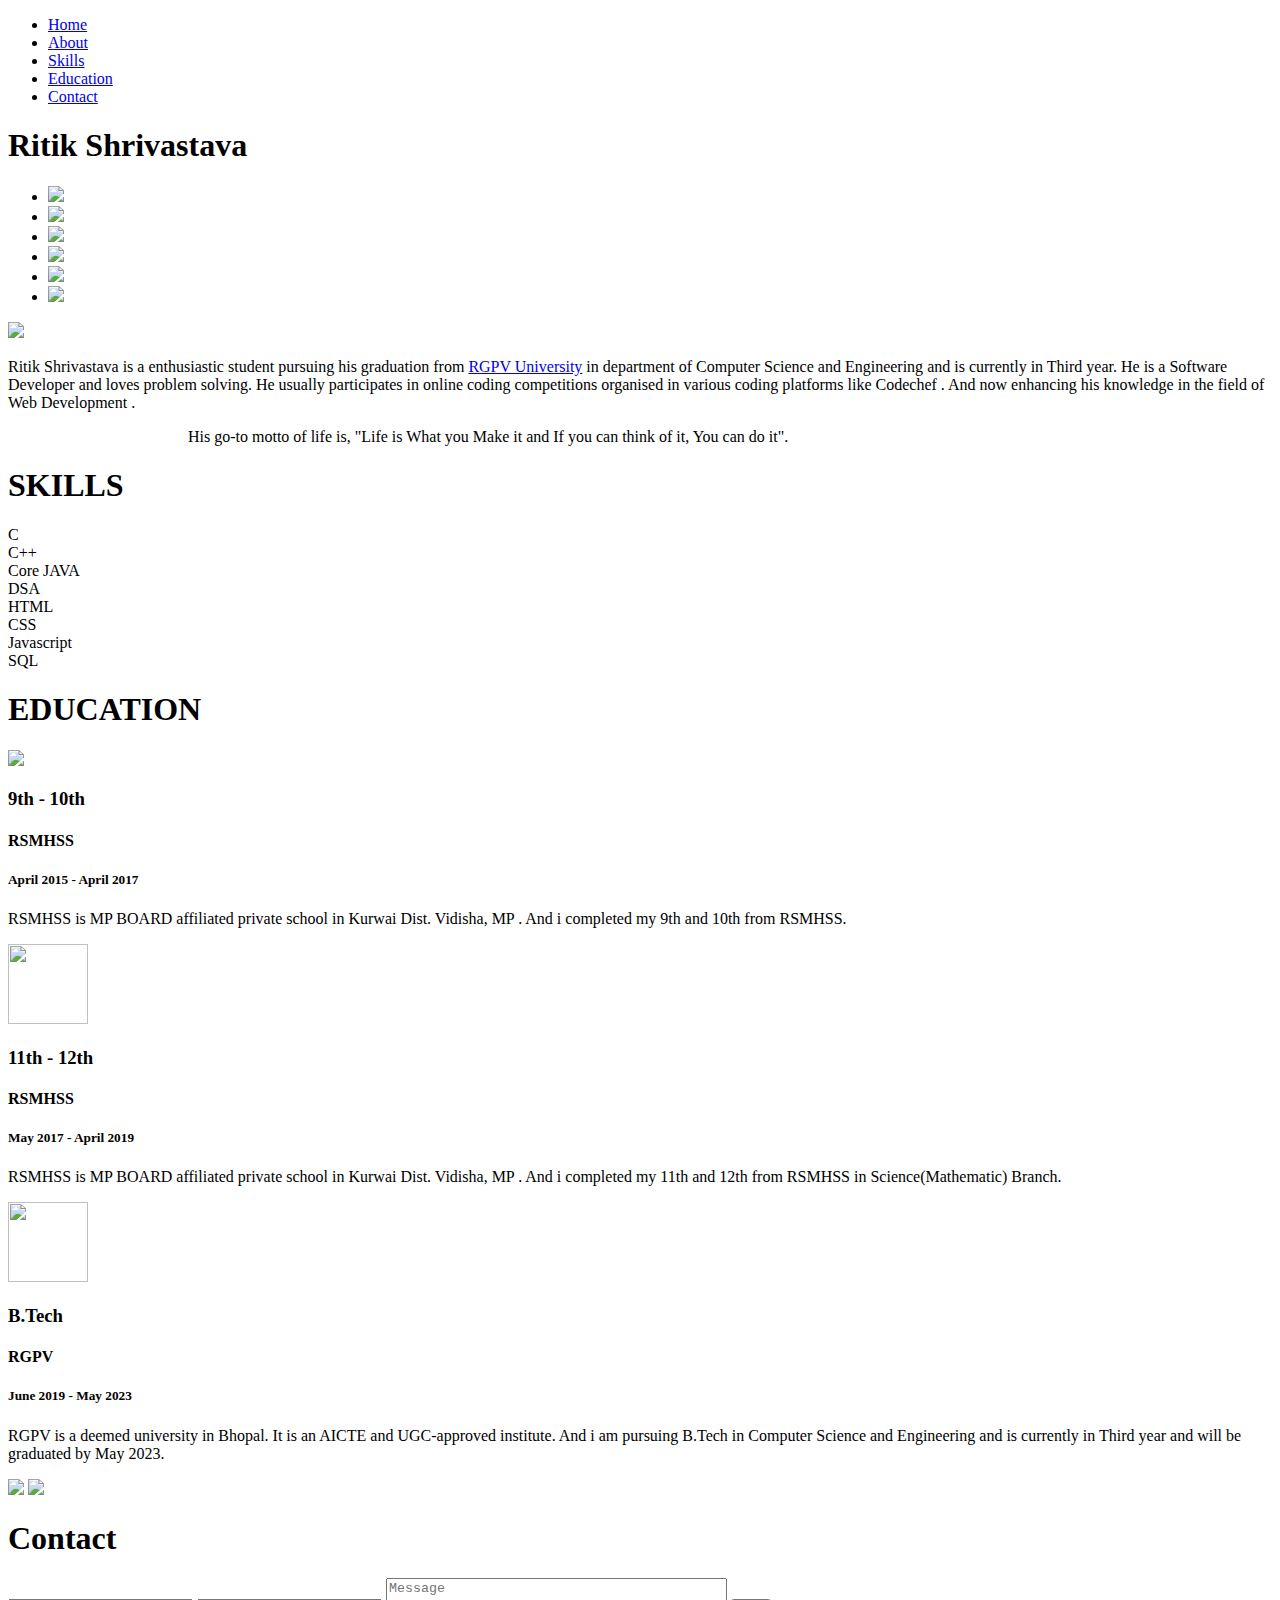
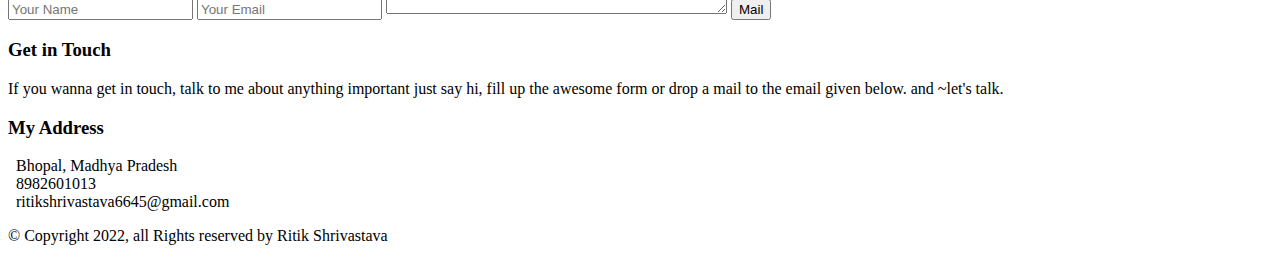
==== index.html @ 06330997 "Update index.html" ====
<!DOCTYPE html>
<html>
<head>
	<title>
		Ritik Shrivastava
	</title>
	<link rel="stylesheet" href="https://use.fontawesome.com/releases/v5.5.0/css/all.css" integrity="sha384-B4dIYHKNBt8Bc12p+WXckhzcICo0wtJAoU8YZTY5qE0Id1GSseTk6S+L3BlXeVIU" crossorigin="anonymous">
	

	<link rel="shortcut icon" type="image/x-icon" href="/-Personal-Portfolio/images/FeviconR2.png">
	<link rel="stylesheet" type="text/css" href="/-Personal-Portfolio/style.css">

	
</head>
<body>
	<header = id = "body-header">
		<nav>
			<ul class="horizontal-list text-center nav-menu">
				<li>
					<a href="#"> Home </a>
				</li>

				<li>
					<a href="#about"> About </a>
				</li>

				<li>
					<a href="#skills"> Skills </a>
				</li>

				<li>
					<a href="#education"> Education </a>
				</li>

				<!-- <li>
					<a href="#portfolio"> Portfolio </a>
				</li> -->
 

				<li>
					<a href="#contact"> Contact </a>
				</li>

			</ul>
		</nav>

		<div>
			<div>
				<h1 id="name-para">
					Ritik Shrivastava
				</h1>
			</div>

			<div id = "nav-underName">
				<ul class="horizontal-list text-center social-icons ">
					
					<li>
					<a href="https://www.linkedin.com/in/ritik-shrivastava-6528751ab/" target="_blank">
						<img src="/-Personal-Portfolio/images/Final_linkedin.png" height="30px">

					</a>
				</li>
				

				<li>
					<a href="https://www.hackerrank.com/ritikshrivastav3" target="_blank">
						<img src="/-Personal-Portfolio/images/Hackerrank.png" height="30px">
					</a>
				</li>

				<li>
					<a href="https://auth.geeksforgeeks.org/user/ritikshrivastava6645/practice/" target="_blank">
						<img src="/-Personal-Portfolio/images/gfg2.png" height="30px">
					</a>
				</li>

				<li>
					<a href="https://leetcode.com/ritik1232/" target="_blank">
						<img src="/-Personal-Portfolio/images/leetcode.png" height="30px">
					</a>
				</li>


				<li>
					<a href="https://www.codechef.com/users/ritik1232" target="_blank">
						<img src="/-Personal-Portfolio/images/CodeChef (@codechef) (1).jfif" height="30px">
					</a>
				</li>

				<li>
					<a href="https://github.com/ritik8982" target="_blank">
						<img src="/-Personal-Portfolio/images/Github.png" height="30px">
					</a>
				</li>

				</ul>
			</div>
		</div>
		
	</header>

	<main>
		<section id = "about">
			<div id="my-image">
				<img src="/-Personal-Portfolio/images/myPhoto.png" height="100px">
			</div>
			<p class ="about-para">
				<span class="text-highlight"> Ritik Shrivastava </span> is a enthusiastic student pursuing his graduation from <a href="https://www.rgpv.ac.in/"> <span class="text-highlight"> RGPV University</span></a> in department of <span class="text-highlight"> Computer Science and Engineering </span>
				 and is currently in Third year. He is a <span class="text-highlight"> Software Developer </span> and loves problem solving. He usually participates in online coding competitions organised in various coding platforms like  <span class="text-highlight">Codechef </span>. And now enhancing his knowledge in the field of <span class="text-highlight"> Web Development </span>.
			</p>
			<p class ="about-para">
				 &emsp; &emsp; &emsp; &emsp;  &emsp; &emsp; &emsp; &emsp; &emsp; His go-to motto of life is, <span class="text-highlight">"Life is What you Make it and If you can think of it, You can do it".</span>
			</p>
		</section>

		<section id = "skills">
			
			<h1 class="section-heading mb75px">
				<span>
					<i class="fas fa-chalkboard-teacher"></i>
				</span>
				<span> SKILLS </span>
			</h1>

			<div class="skills-display">
				<div class="skill-progress">
							<div class="sixty-precent mb-yellow">
								<div class="skill-name">
									<span>C</span>
								</div>
								
							</div>
					</div>

					<div class="skill-progress">
							<div class="eigthy-five-precent mb-blue">
								<div class="skill-name">
									<span>C++</span>
								</div>
								
							</div>
					</div>

					

					<div class="skill-progress">
						<div class="eigthy-precent mb-purple">
								<div class="skill-name">
									<span>Core JAVA</span>
								</div>
								
							</div>
					</div>


					<div class="skill-progress">
						<div class="eigthy-precent mb-dsa">
								<div class="skill-name">
									<span>DSA</span>
								</div>
								
							</div>
					</div>


					<div class="skill-progress">
						<div class="eigthy-precent mb-green">
								<div class="skill-name">
									<span>HTML</span>
								</div>
								
							</div>
					</div>

					<div class="skill-progress">
						<div class="sixty-precent mb-sixty">
								<div class="skill-name">
									<span>CSS</span>
								</div>
								
							</div>
					</div>

					<div class="skill-progress">
							<div class="twenty-precent mb-js">
								<div class="skill-name">
									<span>Javascript</span>
								</div>
								
							</div>
					</div>

					<div class="skill-progress">
							<div class="seventy-five-precent mb-sql">
								<div class="skill-name">
									<span>SQL</span>
								</div>
								
							</div>
					</div>
			</div>
		</section>

				<!-- there is one section of work experience that i don't have , work experience education jaisa hi banega-->

		<section id = "education">

			<h1 class="section-heading mb75px">
				<span>
					<i class="fas fa-graduation-cap"></i>
				</span>
				<span> EDUCATION </span>
			</h1>


				<div class = "timeline">

					<div class="timeline-box">

						<div class="timeline-logo">
							<img src="/-Personal-Portfolio/images/RSMHSS.png" hheight="80px" width="80px">
						<h3 class="cls-font">
							9th - 10th
						</h3>
						<h4 class="school">
							RSMHSS
						</h4>
						<h5 class="duration">
							April 2015 - April 2017
						</h5>
						
						<p class="school-description text-align-justify">RSMHSS is MP BOARD affiliated private school in Kurwai Dist. Vidisha, MP . And i completed my 9th and 10th from RSMHSS.</p>
					</div>

					<div class="timeline-box">

						<div class="timeline-logo">
							<img src="/-Personal-Portfolio/images/RSMHSS.png" height="80px" width="80px">
						</div>
						<h3 class="cls-font">
							11th - 12th
						</h3>
						<h4 class="school">
							RSMHSS
						</h4>
						<h5 class="duration">
							May 2017 - April 2019
						</h5>
						
						<p class="school-description text-align-justify">RSMHSS is MP BOARD affiliated private school in Kurwai Dist. Vidisha, MP . And i completed my 11th and 12th from RSMHSS in Science(Mathematic) Branch.</p>
					</div>

					<div class="timeline-box">

						<div class="timeline-logo">
							<img src="/-Personal-Portfolio/images/University.png" height="80px" width="80px">
						</div>
						<h3 class="cls-font">
							B.Tech
						</h3>
						<h4 class="school">
							RGPV
						</h4>
						<h5 class="duration">
							June 2019 - May 2023
						</h5>
						
						<p class="school-description text-align-justify">RGPV is a deemed university in Bhopal. It is an AICTE and UGC-approved institute. And i am pursuing B.Tech in Computer Science and Engineering and is currently in Third year and will be graduated by May 2023.</p>
					</div>

					<div class="timeline-divider">
						<div class="timeline-traveller">
							<img id ="skills-image-margin" src="file:///C:/Users/HP/Downloads/" height="20px">
							<img src="/-Personal-Portfolio/images/plane-solid.svg" height="20px">
							
							
						</div>
					</div>
					
				</div>
			
		</section>

		<section id = "portfolio">
			<!-- personal project	- To be added soon -->
		</section>

		<section id = "contact">

			<h1 class="section-heading mb75px">

				<span>
					<i class="far fa-address-card"></i>
				</span>
				<span> Contact </span>
				
			</h1>

			<div class="contact-container">
				<div class="contact-container-form">
					<form id="contact-form">
						<input id = "input-name" type="text" name="name" placeholder="Your Name">
						<input id = "input-email" type="text" name="email" placeholder="Your Email">
						<textarea id="input-message" name="input-message" rows="2" cols="40" placeholder="Message"></textarea>
						
						<a href="mailto:ritikshrivastava6645@gmail.com" target="_blank">
							<button class="sub-btn button-submit" type="submit">
							<span class="color-mail"> Mail </span>
						</button>
						</a>
					</form>
					
				</div>
				
				<div class="my-details-container">
					<h3>Get in Touch</h3>
					<p class="get-in-touch">
						If you wanna get in touch, talk to me about anything important just say hi, fill up the awesome form or drop a mail to the email given below. and ~let's talk.
					</p>

					<h3> My Address</h3>
					<div class="my-details-container-info">
						<i class="fas fa-map-marker-alt"></i>
						<span> &nbsp; Bhopal, Madhya Pradesh</span>
					 </div>
					<div class="my-details-container-info">
					<i class="fas fa-mobile-alt"></i>
					<span> &nbsp; 8982601013 </span>
					 </div>
					<div class="my-details-container-info">
						<i class="far fa-envelope"></i>
						<span>&nbsp; ritikshrivastava6645@gmail.com</span>
					 </div>
				</div>
			</div>
			
			<footer>
				<p>
					© Copyright 2022, all Rights reserved by Ritik Shrivastava
				</p>
			
			</footer>
		</section>

		
	</main>

</body>
</html>
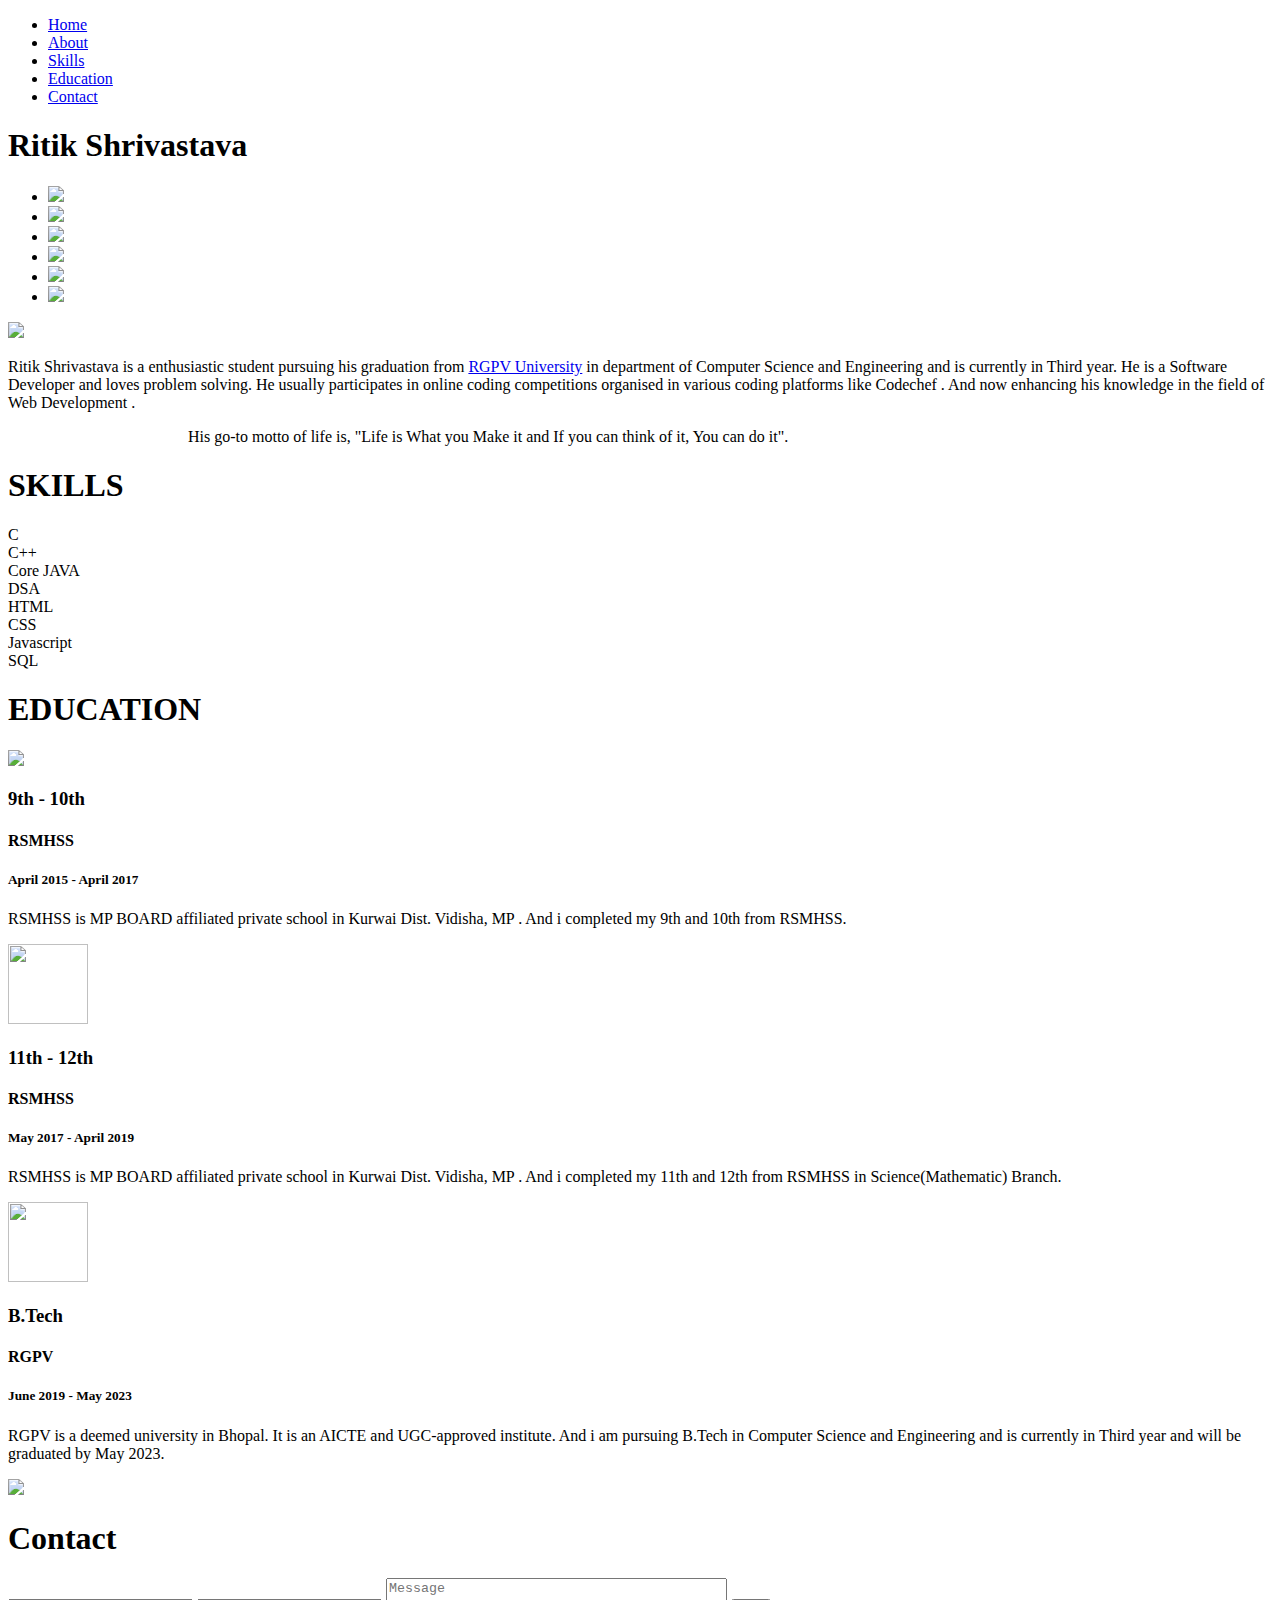
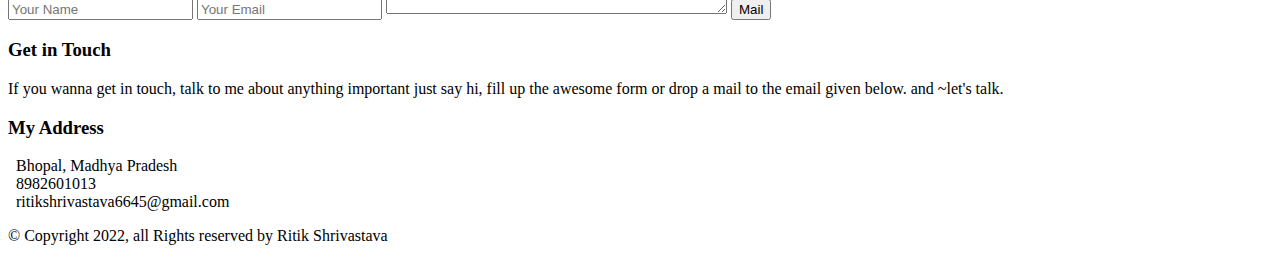
==== commit 6763ef56: "Update index.html" ====
--- a/index.html
+++ b/index.html
@@ -271,7 +271,6 @@
 
 					<div class="timeline-divider">
 						<div class="timeline-traveller">
-							<img id ="skills-image-margin" src="file:///C:/Users/HP/Downloads/" height="20px">
 							<img src="/-Personal-Portfolio/images/plane-solid.svg" height="20px">
 							
 							
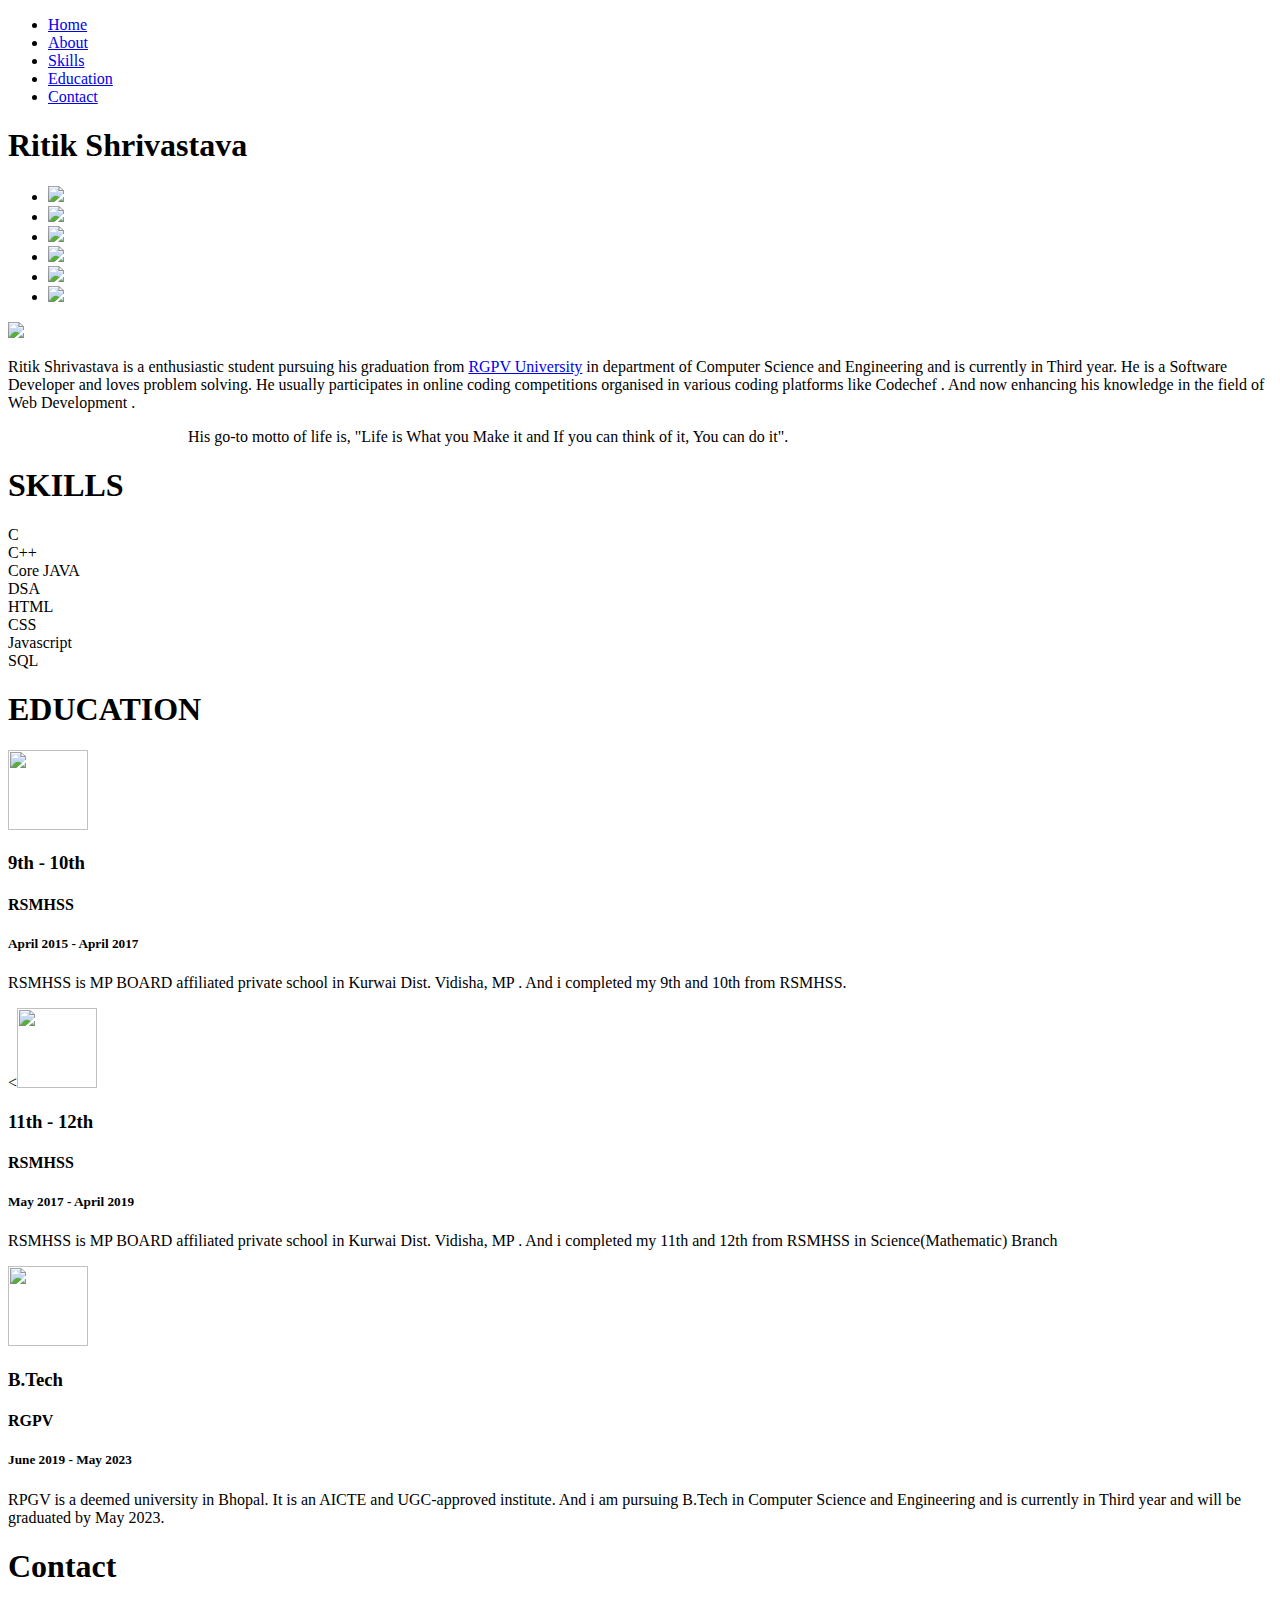
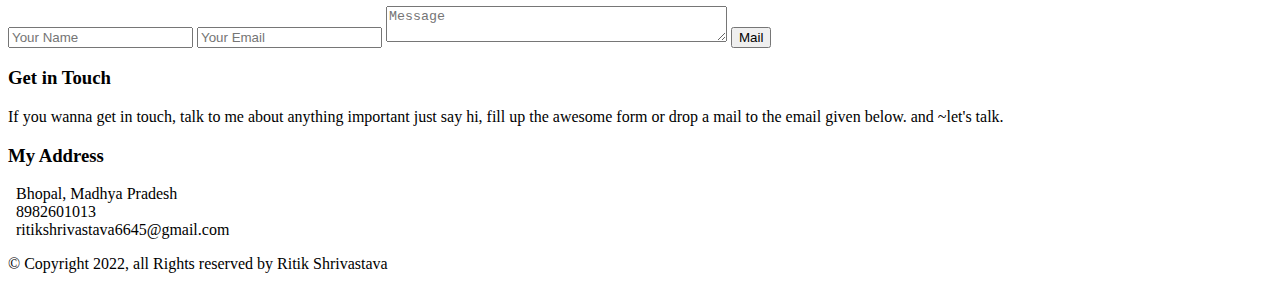
==== commit a1749d53: "Update index.html" ====
--- a/index.html
+++ b/index.html
@@ -212,75 +212,57 @@
 				</span>
 				<span> EDUCATION </span>
 			</h1>
-
-
-				<div class = "timeline">
-
-					<div class="timeline-box">
-
-						<div class="timeline-logo">
-							<img src="/-Personal-Portfolio/images/RSMHSS.png" hheight="80px" width="80px">
-						<h3 class="cls-font">
-							9th - 10th
-						</h3>
-						<h4 class="school">
-							RSMHSS
-						</h4>
-						<h5 class="duration">
-							April 2015 - April 2017
-						</h5>
-						
-						<p class="school-description text-align-justify">RSMHSS is MP BOARD affiliated private school in Kurwai Dist. Vidisha, MP . And i completed my 9th and 10th from RSMHSS.</p>
-					</div>
-
-					<div class="timeline-box">
-
-						<div class="timeline-logo">
-							<img src="/-Personal-Portfolio/images/RSMHSS.png" height="80px" width="80px">
-						</div>
-						<h3 class="cls-font">
-							11th - 12th
-						</h3>
-						<h4 class="school">
-							RSMHSS
-						</h4>
-						<h5 class="duration">
-							May 2017 - April 2019
-						</h5>
-						
-						<p class="school-description text-align-justify">RSMHSS is MP BOARD affiliated private school in Kurwai Dist. Vidisha, MP . And i completed my 11th and 12th from RSMHSS in Science(Mathematic) Branch.</p>
-					</div>
-
-					<div class="timeline-box">
-
-						<div class="timeline-logo">
-							<img src="/-Personal-Portfolio/images/University.png" height="80px" width="80px">
-						</div>
-						<h3 class="cls-font">
-							B.Tech
-						</h3>
-						<h4 class="school">
-							RGPV
-						</h4>
-						<h5 class="duration">
-							June 2019 - May 2023
-						</h5>
-						
-						<p class="school-description text-align-justify">RGPV is a deemed university in Bhopal. It is an AICTE and UGC-approved institute. And i am pursuing B.Tech in Computer Science and Engineering and is currently in Third year and will be graduated by May 2023.</p>
-					</div>
-
-					<div class="timeline-divider">
-						<div class="timeline-traveller">
-							<img src="/-Personal-Portfolio/images/plane-solid.svg" height="20px">
-							
-							
-						</div>
-					</div>
-					
-				</div>
-			
-		</section>
-
+			<div class="timeline">
+
+                <div class="timeline-box left ">
+                    <div class="timeline-container">
+                        <div class="timeline-logo">
+                            <img src="/-Personal-Portfolio/images/RSMHSS.png" height="80px" width="80px">
+                        </div>
+                        <h3 class="experience-designation  m0 "> 9th - 10th </h3>
+                        <h4 class="institute-name "> RSMHSS </h4>
+                        <h5 class="study-duration m0"> April 2015 - April 2017 </h5>
+
+                        <p class="study-description text-align-justify">RSMHSS is MP BOARD affiliated private school in Kurwai Dist. Vidisha, MP . And i completed my 9th and 10th from RSMHSS. </p>
+                    </div>
+                </div>
+
+                <div class="timeline-box right ">
+                    <div class="timeline-container">
+                        <div class="timeline-logo">
+                            <<img src="/-Personal-Portfolio/images/RSMHSS.png" height="80px" width="80px">
+                        </div>
+                        <h3 class="experience-designation  m0 "> 11th - 12th </h3>
+                        <h4 class="institute-name "> RSMHSS </h4>
+                        <h5 class="study-duration m0"> May 2017 - April 2019 </h5>
+                        <p class="study-description text-align-justify"> RSMHSS is MP BOARD affiliated private school in Kurwai Dist. Vidisha, MP . And i completed my 11th and 12th from RSMHSS in Science(Mathematic) Branch</p>
+                    </div>
+                </div>
+
+                <div class="timeline-box left ">
+                    <div class="timeline-container">
+                        <div class="timeline-logo">
+                            <img src="/-Personal-Portfolio/images/University.png" height="80px" width="80px">
+                        </div>
+                        <h3 class="experience-designation  m0 "> B.Tech </h3>
+                        <h4 class="institute-name "> RGPV </h4>
+                        <h5 class="study-duration m0"> June 2019 - May 2023 </h5>
+
+                        <p class="study-description text-align-justify"> RPGV is a deemed university in Bhopal. It is an AICTE and UGC-approved institute. And i am pursuing B.Tech in Computer Science and Engineering and is currently in Third year and will be graduated by May 2023.</p>
+                    </div>
+                </div>
+
+                <div id="timeline-divider">
+                    <div class="timeline-traveller">
+                        <div>
+                            <i class="fas fa-car-side"></i>
+                        </div>
+                    </div>
+                </div>
+
+            </div>
+        </section>
+		
 		<section id = "portfolio">
 			<!-- personal project	- To be added soon -->
 		</section>
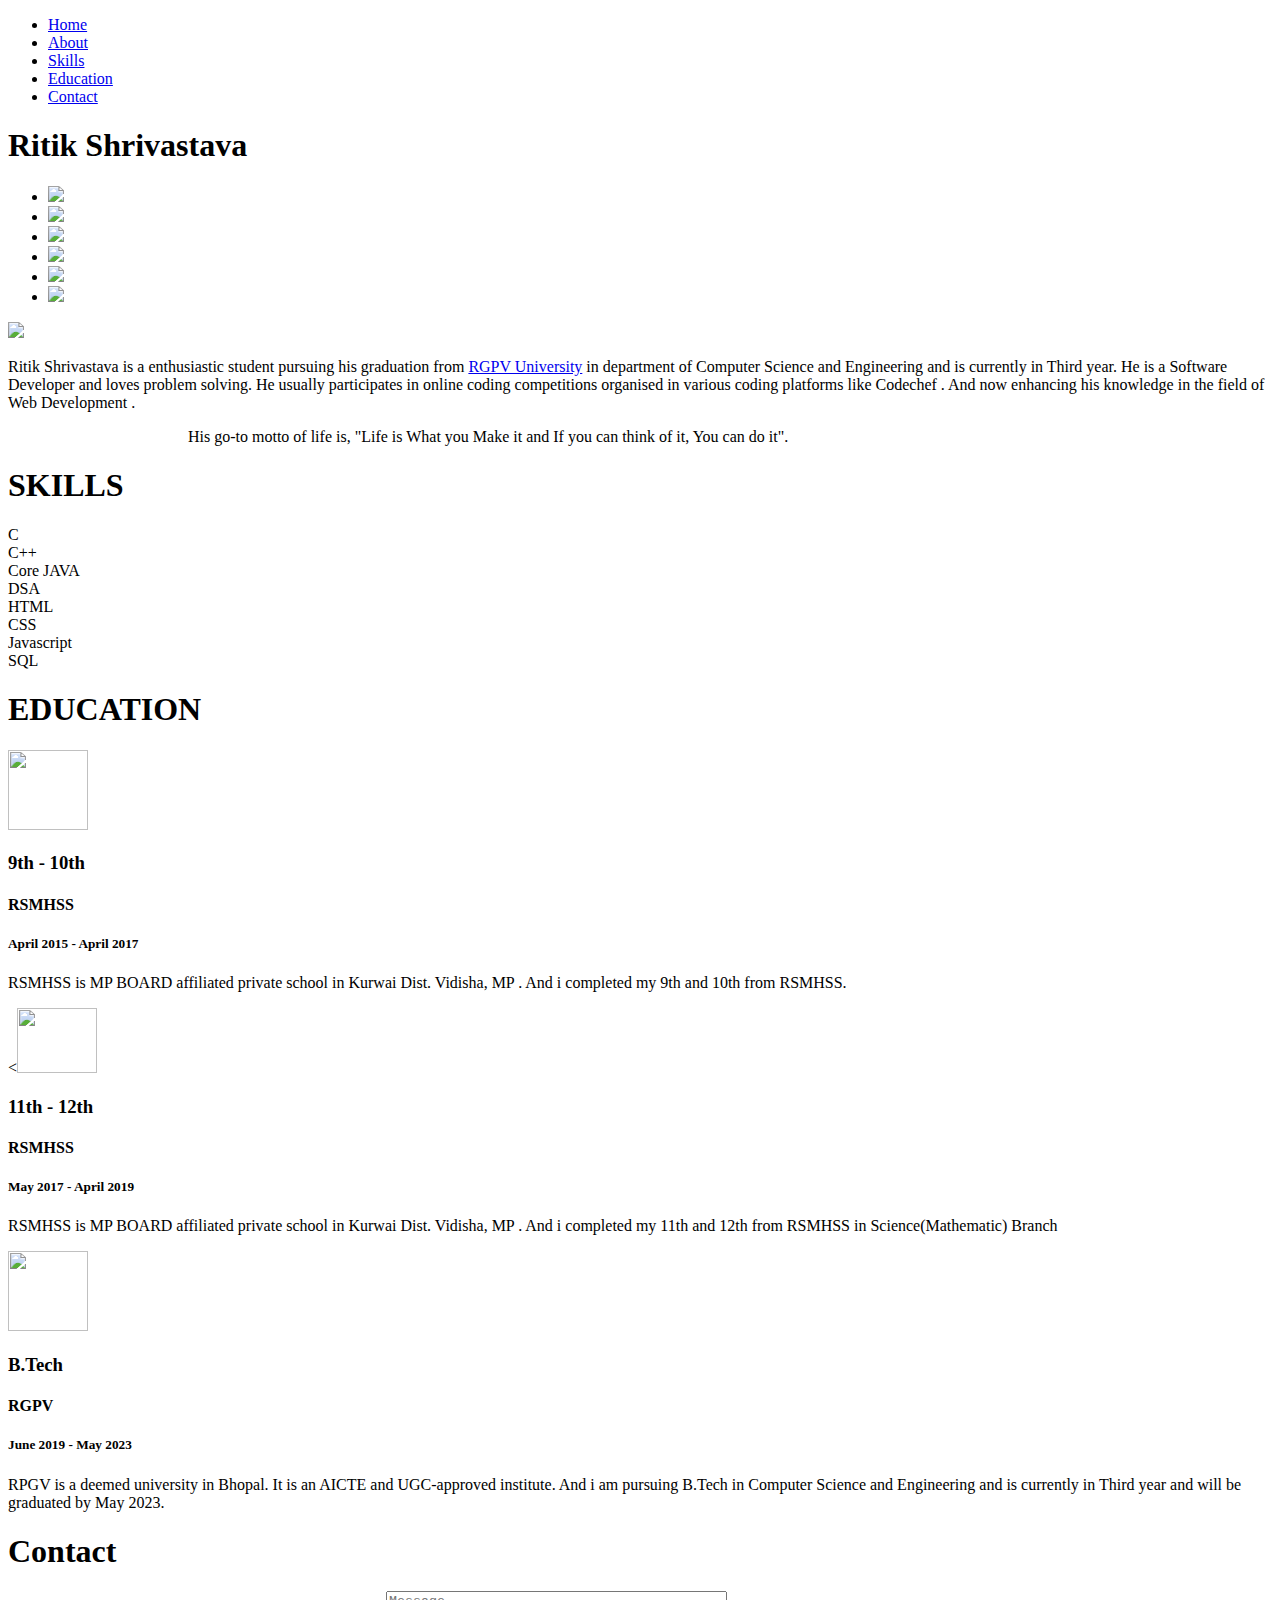
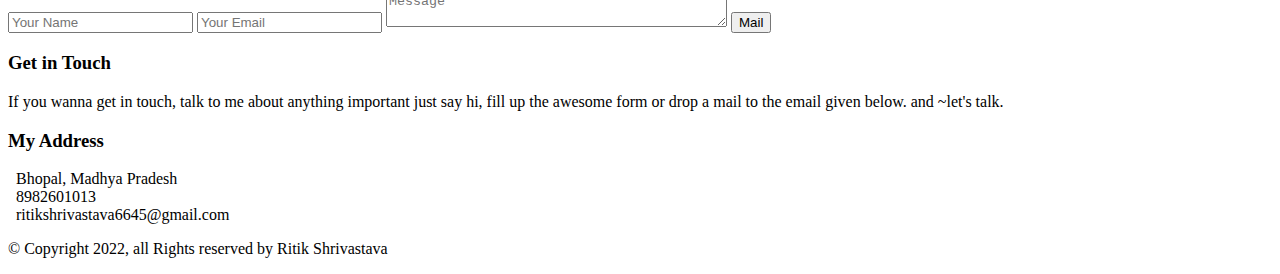
==== commit 29025845: "Update index.html" ====
--- a/index.html
+++ b/index.html
@@ -230,7 +230,7 @@
                 <div class="timeline-box right ">
                     <div class="timeline-container">
                         <div class="timeline-logo">
-                            <<img src="/-Personal-Portfolio/images/RSMHSS.png" height="80px" width="80px">
+                            <<img src="/-Personal-Portfolio/images/RSMHSS.png" height="65px" width="80px">
                         </div>
                         <h3 class="experience-designation  m0 "> 11th - 12th </h3>
                         <h4 class="institute-name "> RSMHSS </h4>
@@ -255,7 +255,7 @@
                 <div id="timeline-divider">
                     <div class="timeline-traveller">
                         <div>
-                            <i class="fas fa-car-side"></i>
+                           <i class="fas fa-car-side"></i>
                         </div>
                     </div>
                 </div>
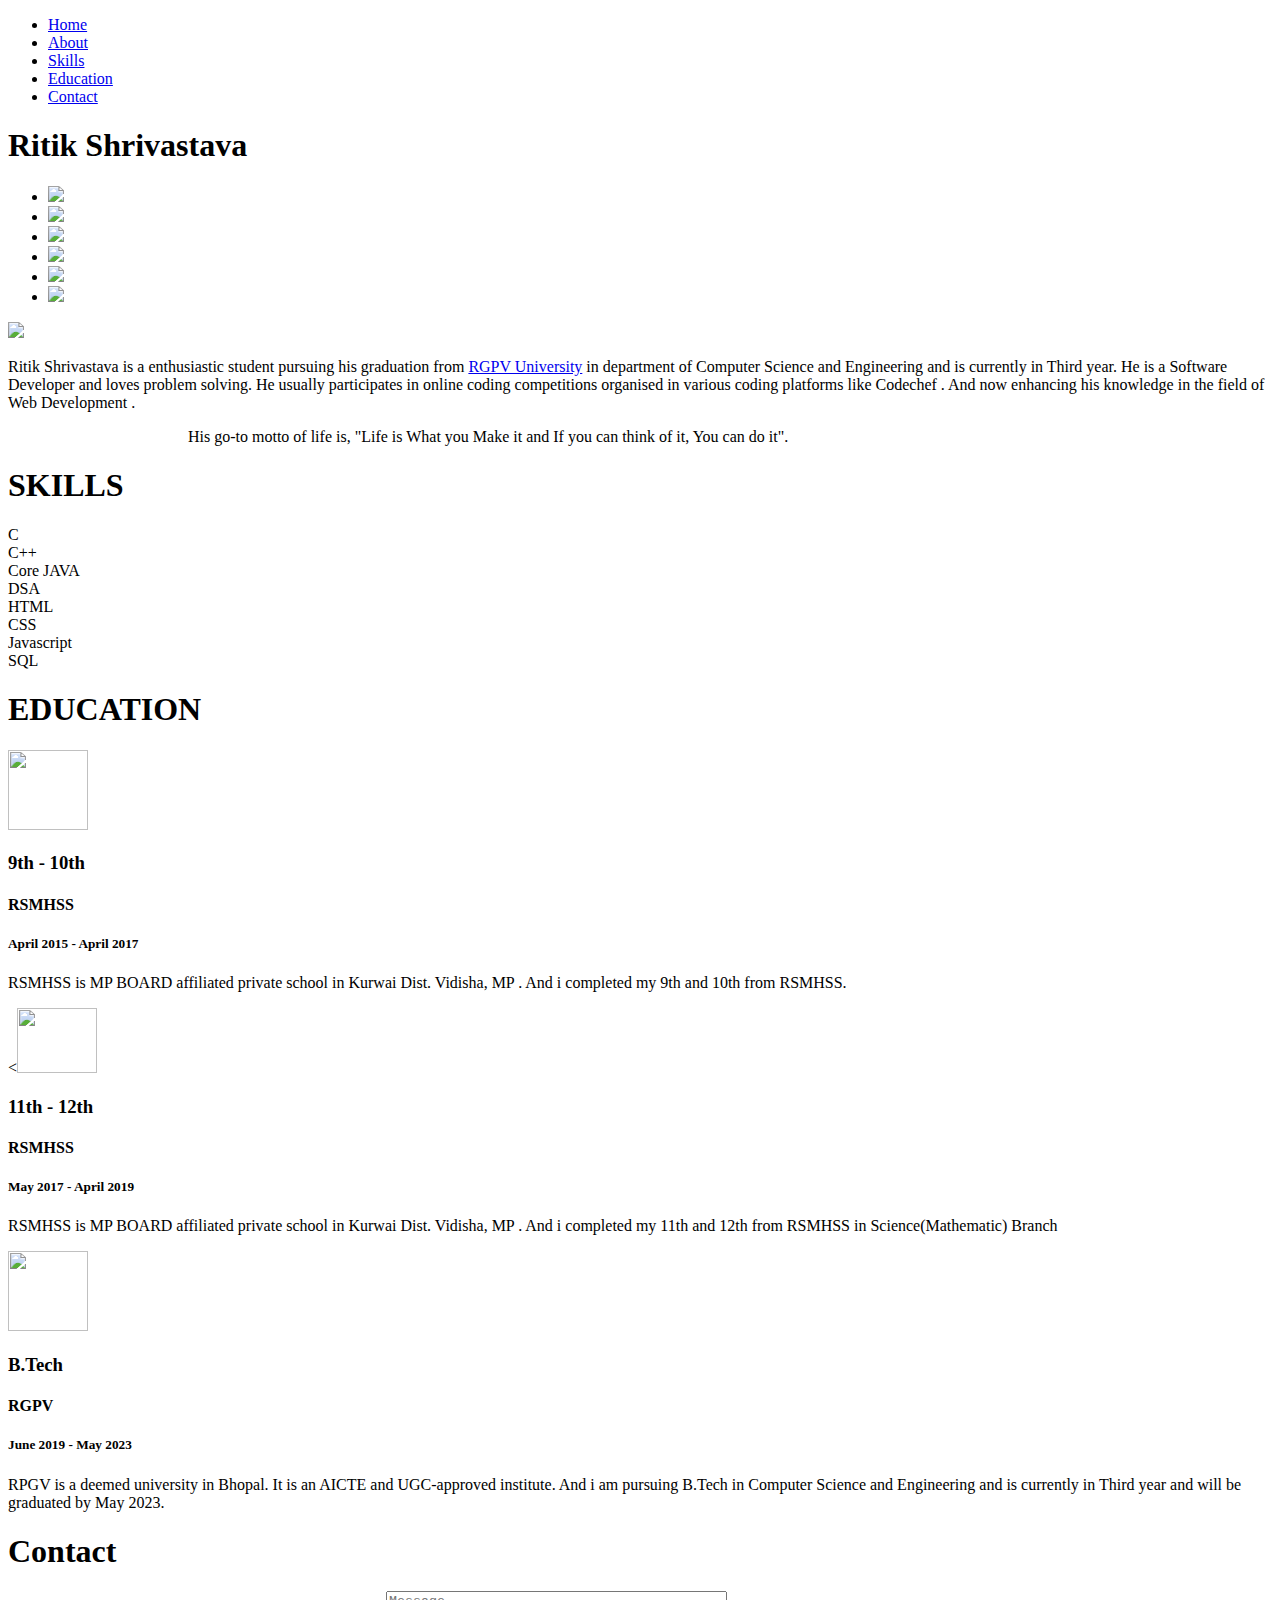
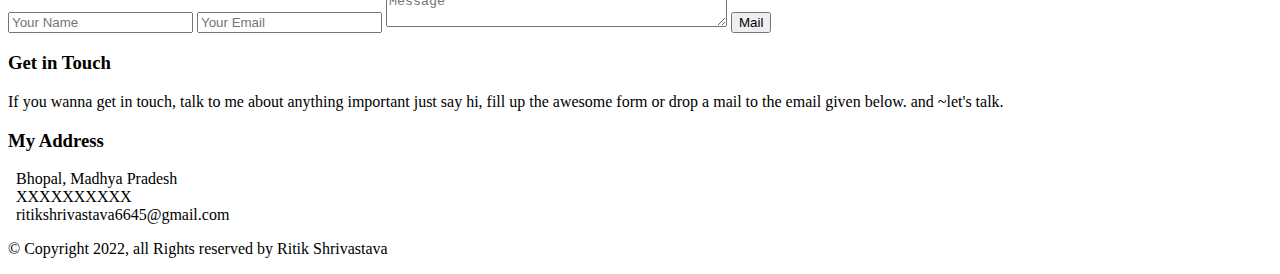
==== commit 1dd4587c: "Update index.html" ====
--- a/index.html
+++ b/index.html
@@ -307,7 +307,7 @@
 					 </div>
 					<div class="my-details-container-info">
 					<i class="fas fa-mobile-alt"></i>
-					<span> &nbsp; 8982601013 </span>
+					<span> &nbsp; XXXXXXXXXX </span>
 					 </div>
 					<div class="my-details-container-info">
 						<i class="far fa-envelope"></i>
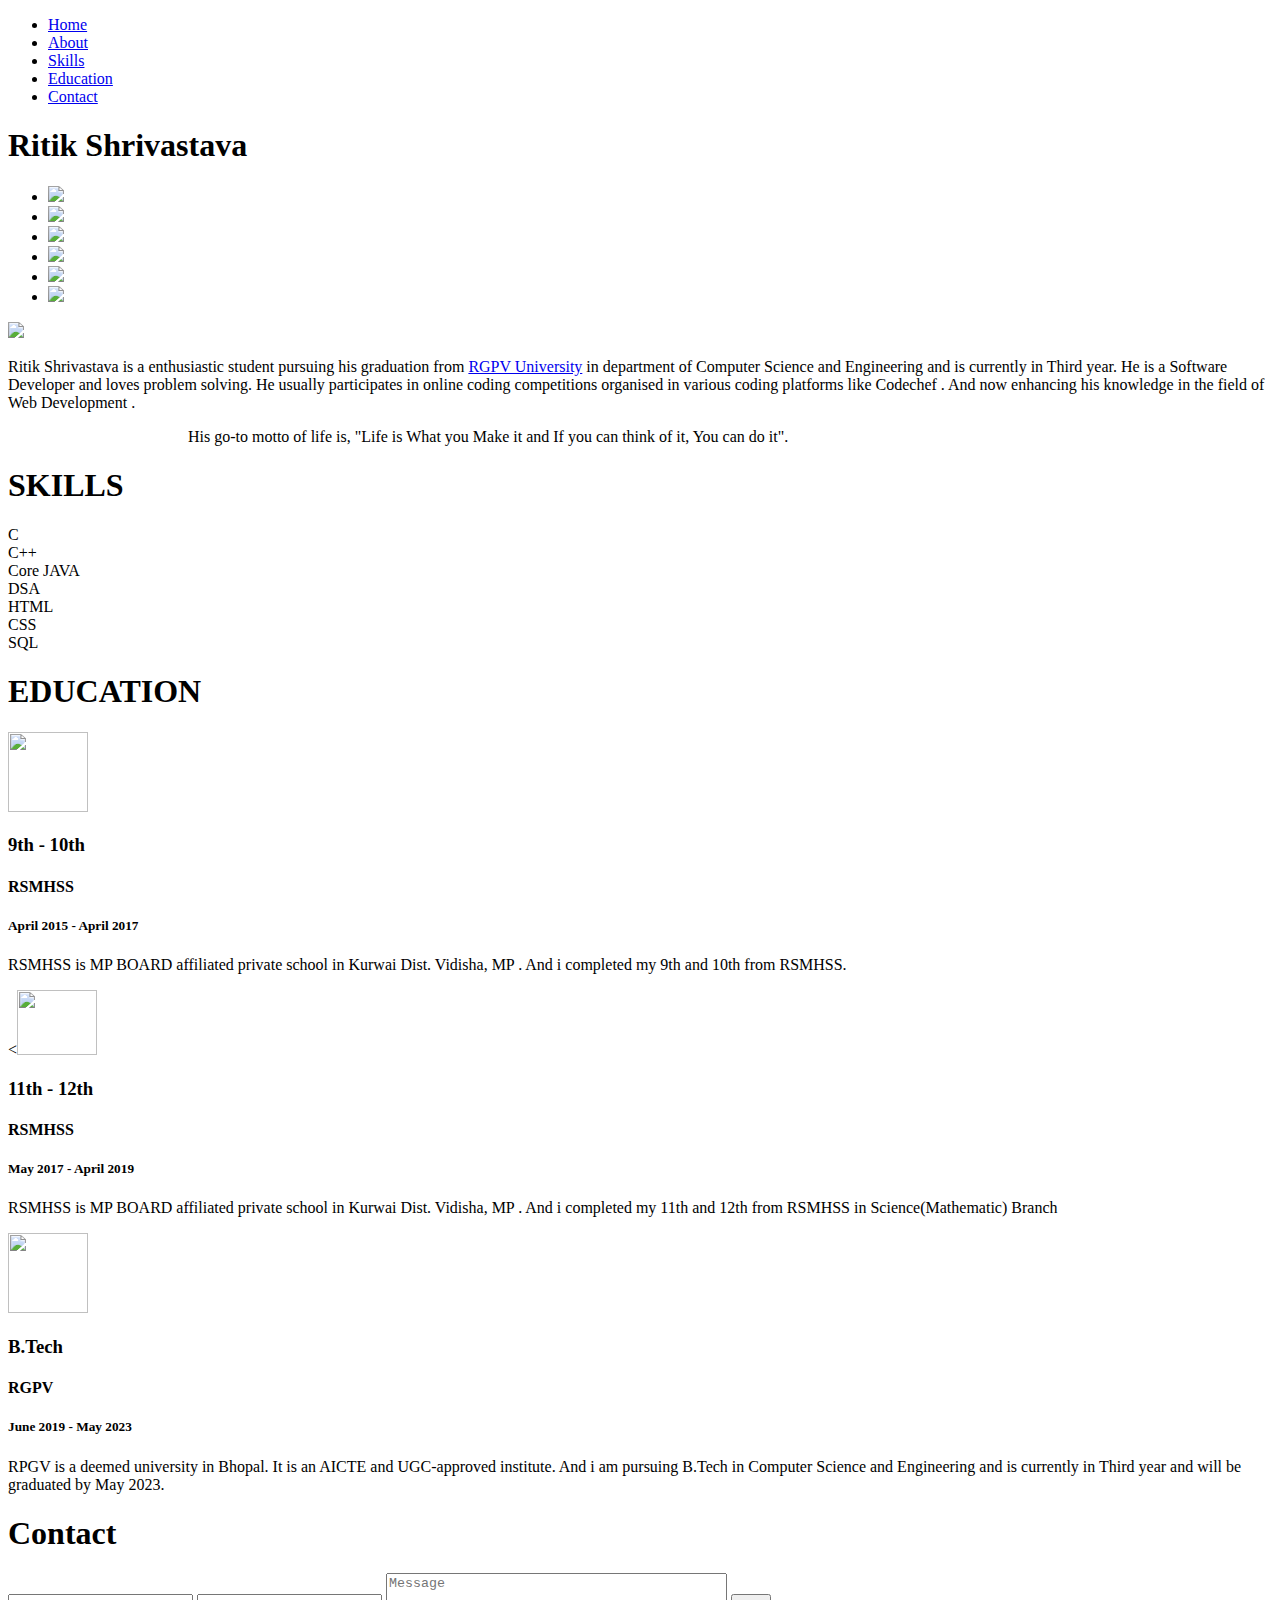
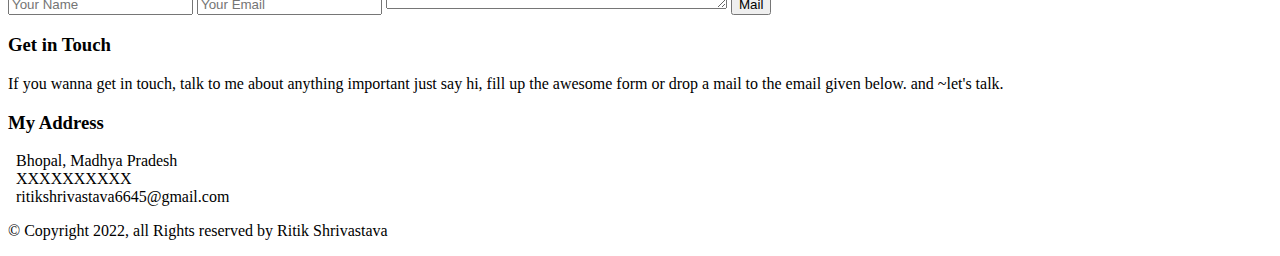
==== commit aaf8fdaa: "Update index.html" ====
--- a/index.html
+++ b/index.html
@@ -182,14 +182,14 @@
 							</div>
 					</div>
 
-					<div class="skill-progress">
+<!-- 					<div class="skill-progress">
 							<div class="twenty-precent mb-js">
 								<div class="skill-name">
 									<span>Javascript</span>
 								</div>
 								
 							</div>
-					</div>
+					</div> -->
 
 					<div class="skill-progress">
 							<div class="seventy-five-precent mb-sql">
